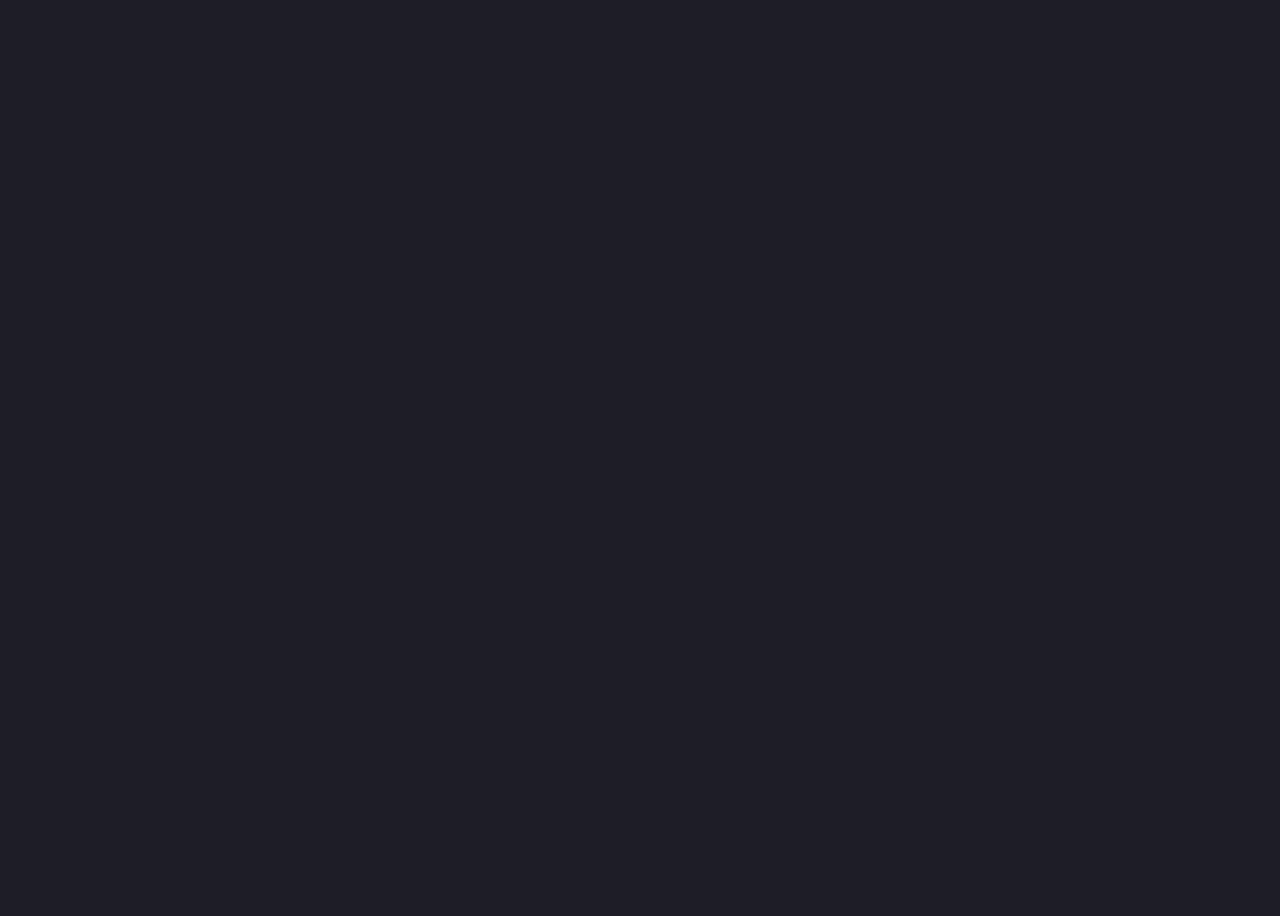
==== contribute.html @ 2f719dfe "implicit differentiation" ====
<!DOCTYPE html>
<head>
    <link rel="stylesheet" href="style.css">
    <script src="main.js"></script>
    <meta name="viewport" content="width=device-width, initial-scale=1.0">
</head>
<body>
    
</body>
---- style.css ----
body{
    background-color: rgb(30, 29, 39);
    color:rgb(238, 235, 253);
    height: 100vh;
}
.title {
    text-align: center;
    font-family: monospace;
    font-size: min(5vw, 3rem);
    padding-bottom: 10px;
    padding-top: 10px;
    margin:0;
    background-color:rgb(39, 36, 55);
}
.title h1, 
.title h2 {
    margin: 0;
    padding-top: 0px;
}
input {
    width: 1rem;
    height: 1rem;
}
header, footer{
    width: 100%;
}
#MainHeader, nav, button, aside, footer{
    background-color:rgb(52, 49, 65);
    color:white;
}
button{
    border-style:groove;
}
div {
    font-family: monospace;
}
div.sect{
    padding-top: 20px;
    padding-left: 20px;
    padding-right: 20px;
    align-content: center;
}
div#problem_display {
    font-size: 1.3rem;
}
p#problem_explanation{
    padding-top:.5rem;
    padding-bottom:.5rem;
    line-height: 2rem;
}
.sep {
    font-size: 1.6rem;
    background-color: rgb(44, 42, 59);
}
#graph, #picture, #vectors, #triangle {
    width: 3in;
}
button {
    width: 10vw;
    min-width: fit-content;
    font-size: 1.1rem;
}
button.category{
    width:100%;
    height: fit-content;
    font-size: 2rem;
}
label, fieldset {
    font-size: 1.2rem;
}
nav, aside {
    width: 15vw;
    padding-top:0px;
}
nav{
    float: left;
}
nav button {
    width:100%;
    padding-top: 0px;
    text-align: center;
    height: 2.5rem;
}
section{
    display: grid;
    grid-template-columns: 15% 68% 15%;
    width: 100%;
    min-height: 100dvh;
    gap: 1%;
    align-items: stretch;
}
footer{
    text-align: center;
    min-height: 15dvh;
    font-size: 1.5rem;
}
p{
    font-size: 1rem;
}
@media (max-width: 1000px){
    aside {
        width: 0;
        height: 0;
        margin: 0;
        padding: 0;
    }
    nav {
        height: fit-content;
        width: 100vw;
        float:none;
    }
    nav button {
        width:100%;
        padding-top: 0px;
        text-align: center;
        height: 3.5rem;
        font-size: 2rem;
    }
    section{
        display:contents;
    }
    main{
        min-height: 60dvh;
    }
}
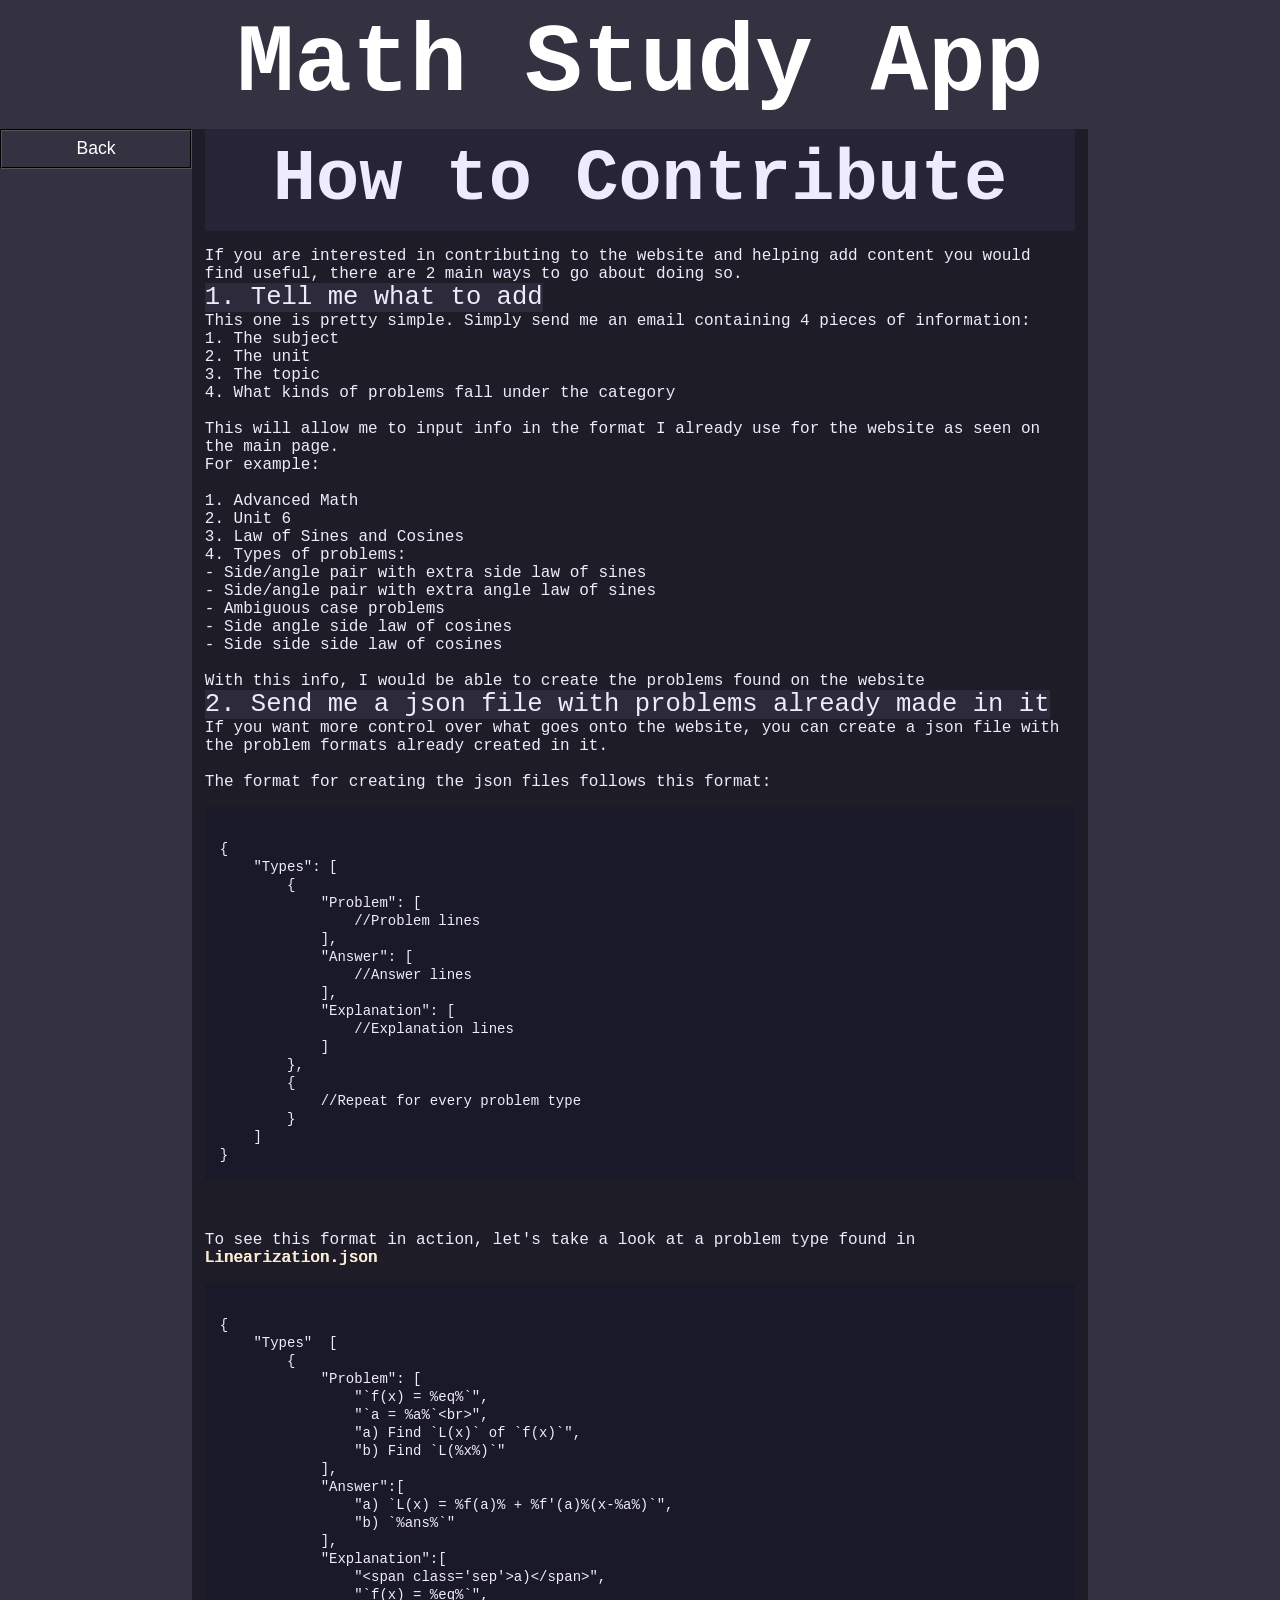
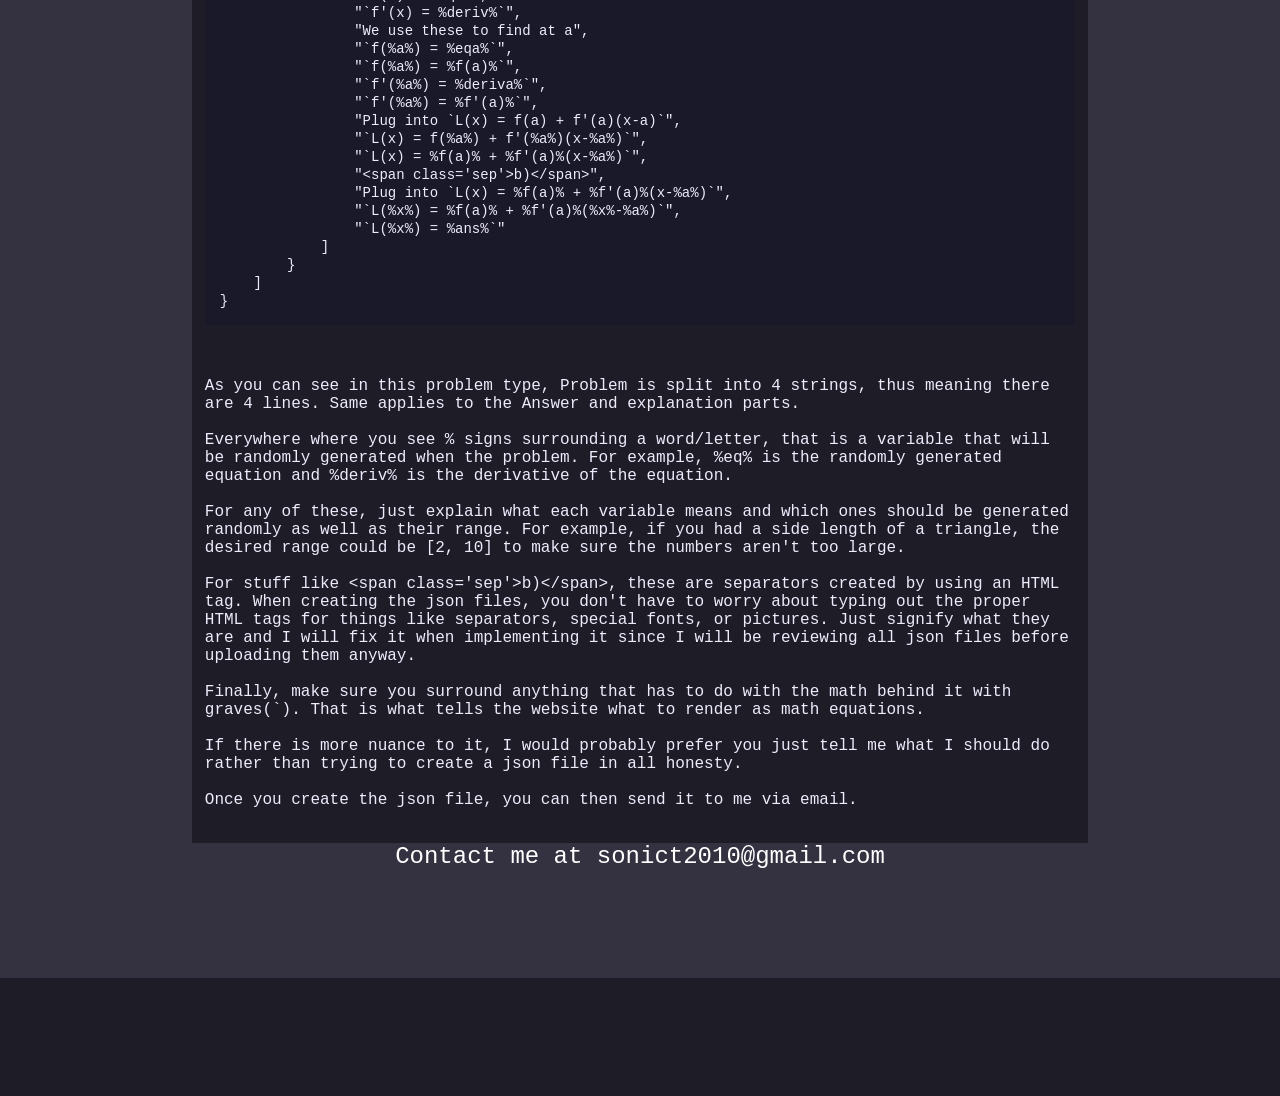
==== commit c145ba16: "contribute page" ====
--- a/contribute.html
+++ b/contribute.html
@@ -1,9 +1,126 @@
 <!DOCTYPE html>
 <head>
     <link rel="stylesheet" href="style.css">
-    <script src="main.js"></script>
     <meta name="viewport" content="width=device-width, initial-scale=1.0">
 </head>
 <body>
-    
+    <header class="title" id="MainHeader">
+        <h1>Math Study App</h1>
+    </header>
+    <!-- <div id="initial">
+        <button onclick='select_menu("initial", "APCalcAB")'>AP Calc AB</button>
+    </div> -->
+    <section>
+        <nav>
+            <button onclick='window.location.href="index.html"'>Back</button>
+        </nav>
+        <main>
+            <header class="title"><h2>How to Contribute</h2></header>
+            <pre>
+If you are interested in contributing to the website and helping add content you would find useful, there are 2 main ways to go about doing so.
+<span class="sep">1. Tell me what to add</span>
+This one is pretty simple. Simply send me an email containing 4 pieces of information:
+1. The subject
+2. The unit
+3. The topic
+4. What kinds of problems fall under the category
+
+This will allow me to input info in the format I already use for the website as seen on the main page. 
+For example:
+
+1. Advanced Math
+2. Unit 6
+3. Law of Sines and Cosines
+4. Types of problems:
+- Side/angle pair with extra side law of sines
+- Side/angle pair with extra angle law of sines
+- Ambiguous case problems
+- Side angle side law of cosines
+- Side side side law of cosines
+
+With this info, I would be able to create the problems found on the website
+<span class="sep">2. Send me a json file with problems already made in it</span>
+If you want more control over what goes onto the website, you can create a json file with the problem formats already created in it.
+
+The format for creating the json files follows this format: 
+<pre class="code"><code lang="json">
+{
+    "Types": [
+        {
+            "Problem": [
+                //Problem lines
+            ],
+            "Answer": [
+                //Answer lines
+            ],
+            "Explanation": [
+                //Explanation lines
+            ]
+        },
+        {
+            //Repeat for every problem type
+        }
+    ]
+}
+</code></pre>
+
+To see this format in action, let's take a look at a problem type found in <span class="bold">Linearization.json</span>
+<pre class="code"><code lang="json">
+{
+    "Types"  [
+        {
+            "Problem": [
+                "`f(x) = %eq%`",
+                "`a = %a%`&lt;br>",
+                "a) Find `L(x)` of `f(x)`",
+                "b) Find `L(%x%)`"
+            ],
+            "Answer":[
+                "a) `L(x) = %f(a)% + %f'(a)%(x-%a%)`",
+                "b) `%ans%`"
+            ],
+            "Explanation":[
+                "&lt;span class='sep'>a)&lt;/span>",
+                "`f(x) = %eq%`",
+                "`f'(x) = %deriv%`",
+                "We use these to find at a",
+                "`f(%a%) = %eqa%`",
+                "`f(%a%) = %f(a)%`",
+                "`f'(%a%) = %deriva%`",
+                "`f'(%a%) = %f'(a)%`",
+                "Plug into `L(x) = f(a) + f'(a)(x-a)`",
+                "`L(x) = f(%a%) + f'(%a%)(x-%a%)`",
+                "`L(x) = %f(a)% + %f'(a)%(x-%a%)`",
+                "&lt;span class='sep'>b)&lt;/span>",
+                "Plug into `L(x) = %f(a)% + %f'(a)%(x-%a%)`",
+                "`L(%x%) = %f(a)% + %f'(a)%(%x%-%a%)`",
+                "`L(%x%) = %ans%`"
+            ]
+        }
+    ]
+}
+</code></pre>
+
+As you can see in this problem type, Problem is split into 4 strings, thus meaning there are 4 lines. Same applies to the Answer and explanation parts.
+
+Everywhere where you see % signs surrounding a word/letter, that is a variable that will be randomly generated when the problem. For example, %eq% is the randomly generated equation and %deriv% is the derivative of the equation.
+
+For any of these, just explain what each variable means and which ones should be generated randomly as well as their range. For example, if you had a side length of a triangle, the desired range could be [2, 10] to make sure the numbers aren't too large.
+
+For stuff like &lt;span class='sep'>b)&lt;/span>, these are separators created by using an HTML tag. When creating the json files, you don't have to worry about typing out the proper HTML tags for things like separators, special fonts, or pictures. Just signify what they are and I will fix it when implementing it since I will be reviewing all json files before uploading them anyway.
+
+Finally, make sure you surround anything that has to do with the math behind it with graves(`). That is what tells the website what to render as math equations.
+
+If there is more nuance to it, I would probably prefer you just tell me what I should do rather than trying to create a json file in all honesty.
+
+Once you create the json file, you can then send it to me via email.
+            </pre>
+        </main>
+        <aside></aside>
+    </section>
+    <footer>
+        <div>
+            Contact me at sonict2010@gmail.com
+        </div>
+    </footer>
 </body>
--- a/style.css
+++ b/style.css
@@ -2,6 +2,8 @@
     background-color: rgb(30, 29, 39);
     color:rgb(238, 235, 253);
     height: 100vh;
+    margin: 0;
+    padding: 0;
 }
 .title {
     text-align: center;
@@ -68,8 +70,11 @@
 label, fieldset {
     font-size: 1.2rem;
 }
+aside {
+    padding: .5rem;
+    font-family: 'Segoe UI', Tahoma, Geneva, Verdana, sans-serif;
+}
 nav, aside {
-    width: 15vw;
     padding-top:0px;
 }
 nav{
@@ -97,6 +102,24 @@
 p{
     font-size: 1rem;
 }
+.bold{
+    text-shadow: .4px 0 0 currentColor, -.4px 0 0 currentColor;
+    color:antiquewhite
+}
+pre {
+    white-space: pre-wrap;
+    overflow-wrap: break-word;
+    font-size: 1rem;
+}
+pre.code{
+    background-color: rgb(26, 25, 42);
+    padding: 15px;
+    overflow-x: auto;
+}
+code {
+    font-family: 'Courier New', Courier, monospace;
+    font-size: 14px;
+}
 @media (max-width: 1000px){
     aside {
         width: 0;
